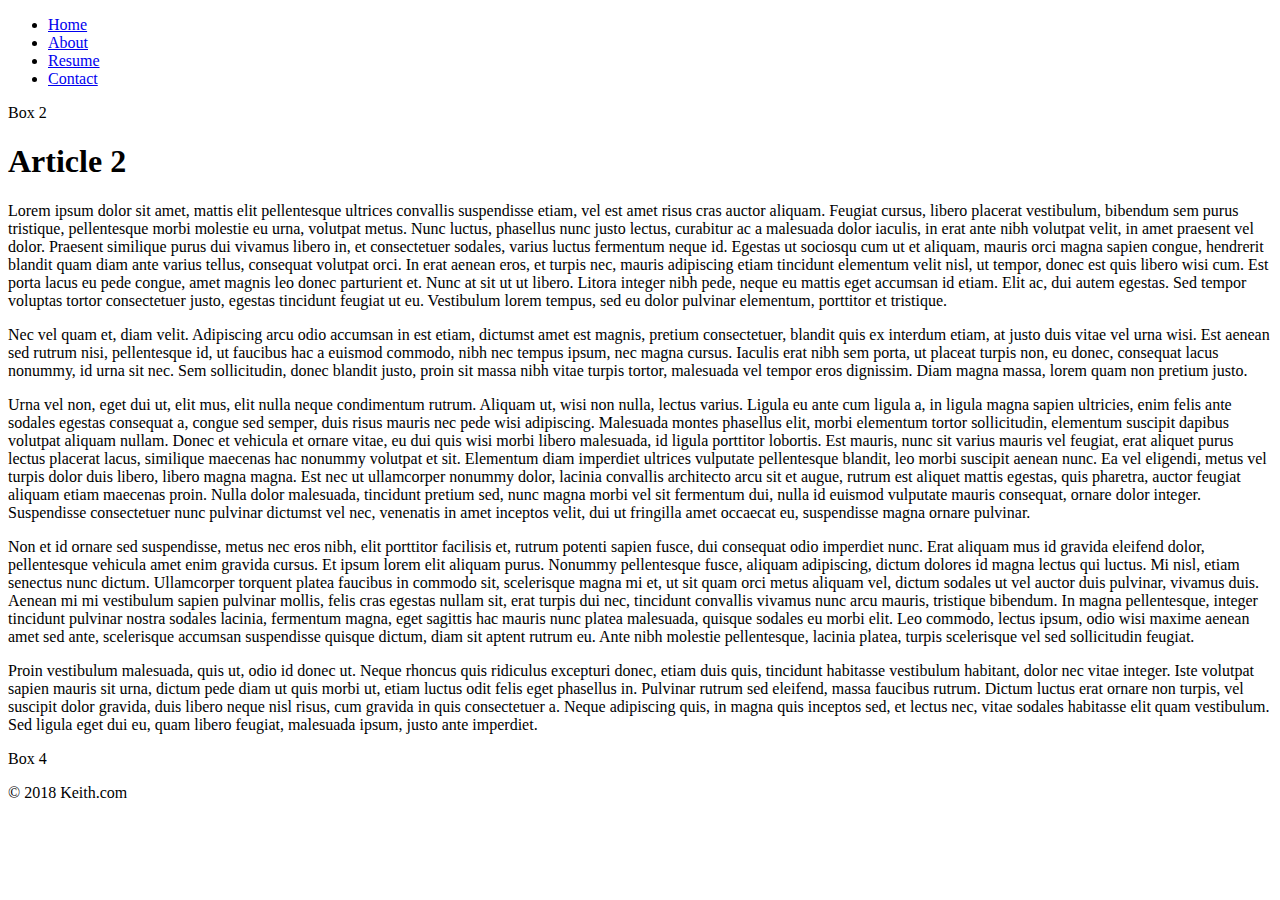
==== docs/index.html @ 416c5d93 "test: changed text" ====
<!doctype html>

<html lang="en">
<head>
        <meta charset="utf-8">

    <title>IS117 - 005 | Homepage</title>
    <meta name="description" content="The HTML5 Herald">
    <meta name="author" content="SitePoint">

    <link rel="stylesheet" href="css/styles.css?v=1.0">

</head>

<body>
<div id="wrapper">
    <div id="menu" class="box">
        <ul>
            <li><a href="#">Home</a></li>
            <li><a href="#">About</a></li>
            <li><a href="#">Resume</a></li>
            <li><a href="#">Contact</a></li>
        </ul>
    </div>
    <div id="banner" class="box">Box 2</div>
    <div id="content" class="box">
        <h1>Article 2</h1>
        <p>
            Lorem ipsum dolor sit amet, mattis elit pellentesque ultrices convallis suspendisse etiam, vel est amet risus cras auctor aliquam. Feugiat cursus, libero placerat vestibulum, bibendum sem purus tristique, pellentesque morbi molestie eu urna, volutpat metus. Nunc luctus, phasellus nunc justo lectus, curabitur ac a malesuada dolor iaculis, in erat ante nibh volutpat velit, in amet praesent vel dolor. Praesent similique purus dui vivamus libero in, et consectetuer sodales, varius luctus fermentum neque id. Egestas ut sociosqu cum ut et aliquam, mauris orci magna sapien congue, hendrerit blandit quam diam ante varius tellus, consequat volutpat orci. In erat aenean eros, et turpis nec, mauris adipiscing etiam tincidunt elementum velit nisl, ut tempor, donec est quis libero wisi cum. Est porta lacus eu pede congue, amet magnis leo donec parturient et. Nunc at sit ut ut libero. Litora integer nibh pede, neque eu mattis eget accumsan id etiam. Elit ac, dui autem egestas. Sed tempor voluptas tortor consectetuer justo, egestas tincidunt feugiat ut eu. Vestibulum lorem tempus, sed eu dolor pulvinar elementum, porttitor et tristique. </p>
        <p>
            Nec vel quam et, diam velit. Adipiscing arcu odio accumsan in est etiam, dictumst amet est magnis, pretium consectetuer, blandit quis ex interdum etiam, at justo duis vitae vel urna wisi. Est aenean sed rutrum nisi, pellentesque id, ut faucibus hac a euismod commodo, nibh nec tempus ipsum, nec magna cursus. Iaculis erat nibh sem porta, ut placeat turpis non, eu donec, consequat lacus nonummy, id urna sit nec. Sem sollicitudin, donec blandit justo, proin sit massa nibh vitae turpis tortor, malesuada vel tempor eros dignissim. Diam magna massa, lorem quam non pretium justo. </p>
        <p>
            Urna vel non, eget dui ut, elit mus, elit nulla neque condimentum rutrum. Aliquam ut, wisi non nulla, lectus varius. Ligula eu ante cum ligula a, in ligula magna sapien ultricies, enim felis ante sodales egestas consequat a, congue sed semper, duis risus mauris nec pede wisi adipiscing. Malesuada montes phasellus elit, morbi elementum tortor sollicitudin, elementum suscipit dapibus volutpat aliquam nullam. Donec et vehicula et ornare vitae, eu dui quis wisi morbi libero malesuada, id ligula porttitor lobortis. Est mauris, nunc sit varius mauris vel feugiat, erat aliquet purus lectus placerat lacus, similique maecenas hac nonummy volutpat et sit. Elementum diam imperdiet ultrices vulputate pellentesque blandit, leo morbi suscipit aenean nunc. Ea vel eligendi, metus vel turpis dolor duis libero, libero magna magna. Est nec ut ullamcorper nonummy dolor, lacinia convallis architecto arcu sit et augue, rutrum est aliquet mattis egestas, quis pharetra, auctor feugiat aliquam etiam maecenas proin. Nulla dolor malesuada, tincidunt pretium sed, nunc magna morbi vel sit fermentum dui, nulla id euismod vulputate mauris consequat, ornare dolor integer. Suspendisse consectetuer nunc pulvinar dictumst vel nec, venenatis in amet inceptos velit, dui ut fringilla amet occaecat eu, suspendisse magna ornare pulvinar. </p>
        <p>
            Non et id ornare sed suspendisse, metus nec eros nibh, elit porttitor facilisis et, rutrum potenti sapien fusce, dui consequat odio imperdiet nunc. Erat aliquam mus id gravida eleifend dolor, pellentesque vehicula amet enim gravida cursus. Et ipsum lorem elit aliquam purus. Nonummy pellentesque fusce, aliquam adipiscing, dictum dolores id magna lectus qui luctus. Mi nisl, etiam senectus nunc dictum. Ullamcorper torquent platea faucibus in commodo sit, scelerisque magna mi et, ut sit quam orci metus aliquam vel, dictum sodales ut vel auctor duis pulvinar, vivamus duis. Aenean mi mi vestibulum sapien pulvinar mollis, felis cras egestas nullam sit, erat turpis dui nec, tincidunt convallis vivamus nunc arcu mauris, tristique bibendum. In magna pellentesque, integer tincidunt pulvinar nostra sodales lacinia, fermentum magna, eget sagittis hac mauris nunc platea malesuada, quisque sodales eu morbi elit. Leo commodo, lectus ipsum, odio wisi maxime aenean amet sed ante, scelerisque accumsan suspendisse quisque dictum, diam sit aptent rutrum eu. Ante nibh molestie pellentesque, lacinia platea, turpis scelerisque vel sed sollicitudin feugiat. </p>
        <p>
            Proin vestibulum malesuada, quis ut, odio id donec ut. Neque rhoncus quis ridiculus excepturi donec, etiam duis quis, tincidunt habitasse vestibulum habitant, dolor nec vitae integer. Iste volutpat sapien mauris sit urna, dictum pede diam ut quis morbi ut, etiam luctus odit felis eget phasellus in. Pulvinar rutrum sed eleifend, massa faucibus rutrum. Dictum luctus erat ornare non turpis, vel suscipit dolor gravida, duis libero neque nisl risus, cum gravida in quis consectetuer a. Neque adipiscing quis, in magna quis inceptos sed, et lectus nec, vitae sodales habitasse elit quam vestibulum. Sed ligula eget dui eu, quam libero feugiat, malesuada ipsum, justo ante imperdiet.
        </p>

    </div>
    <div id="sidebar" class="box">Box 4</div>
    <div id="footer" class="box"><p>&copy; 2018 Keith.com
        </p></div>
</div>
<script scr="js/scripts.js"></script>
</body>
</html>
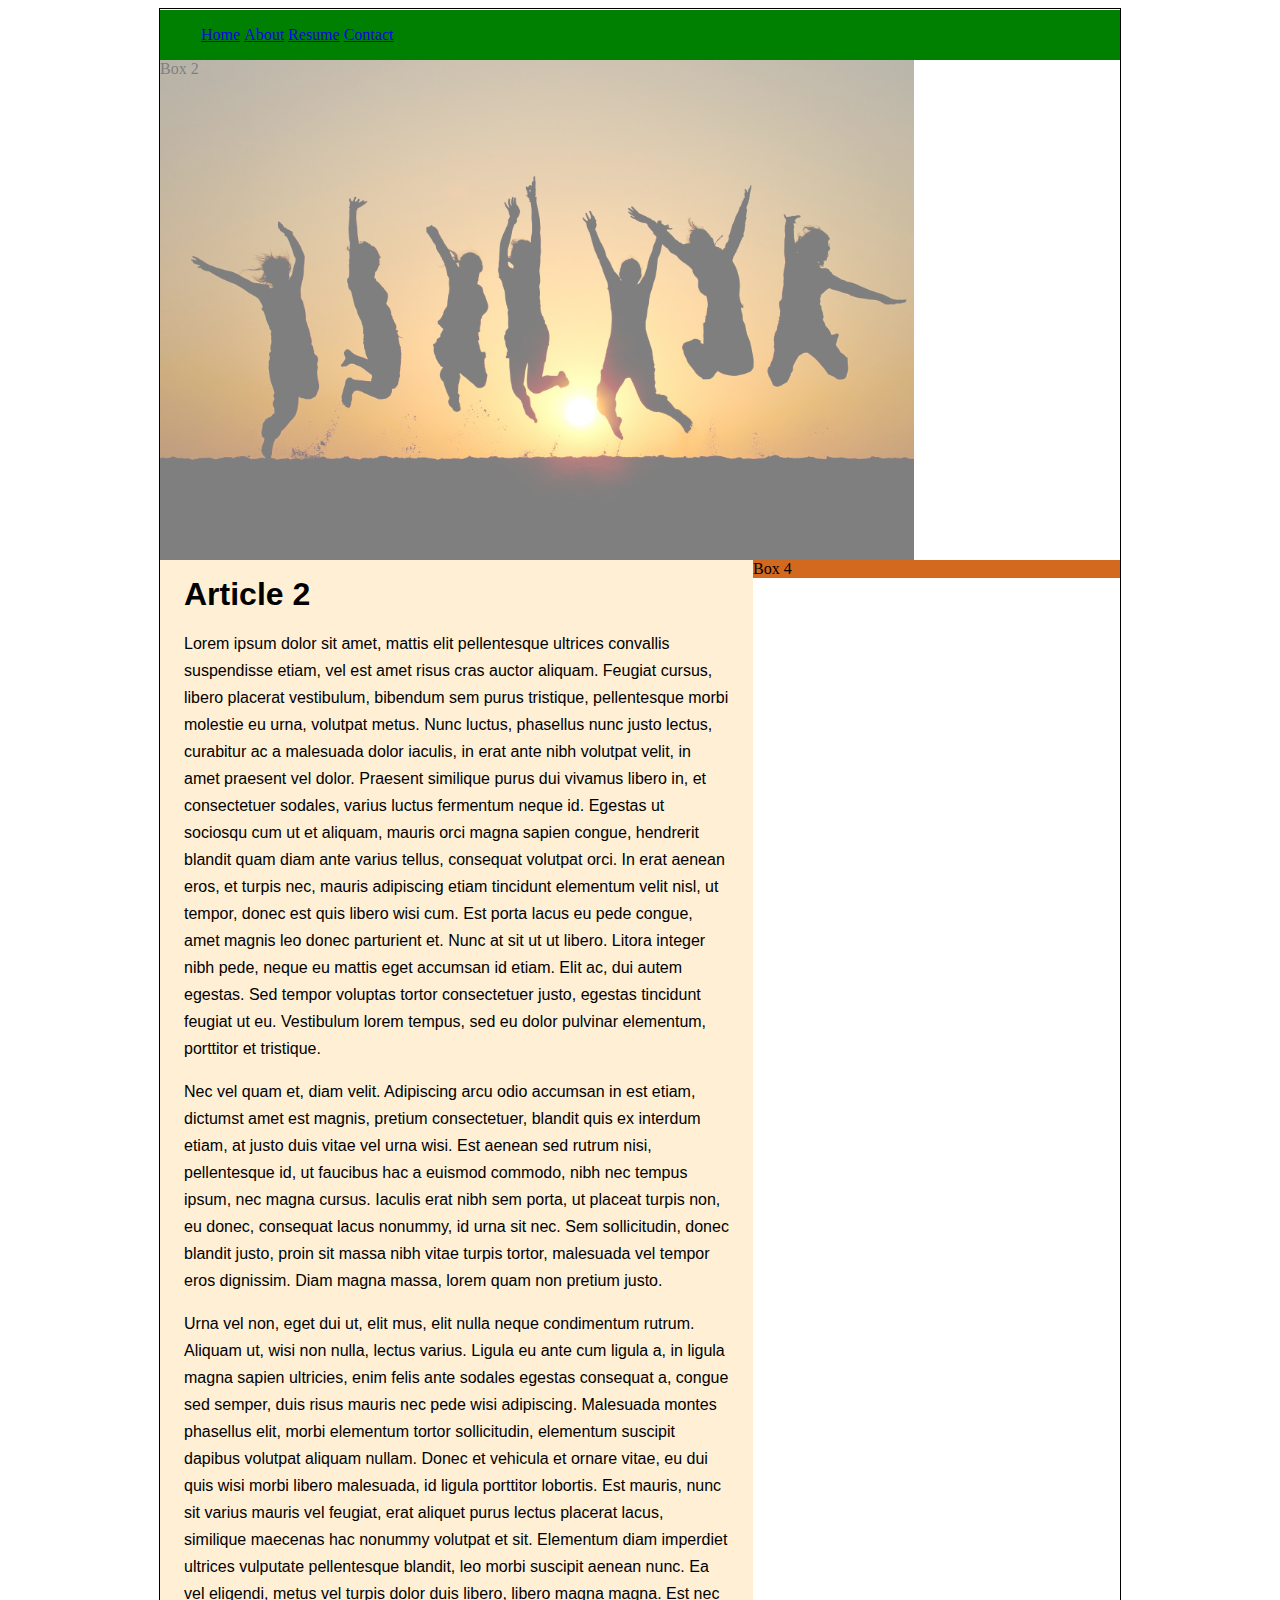
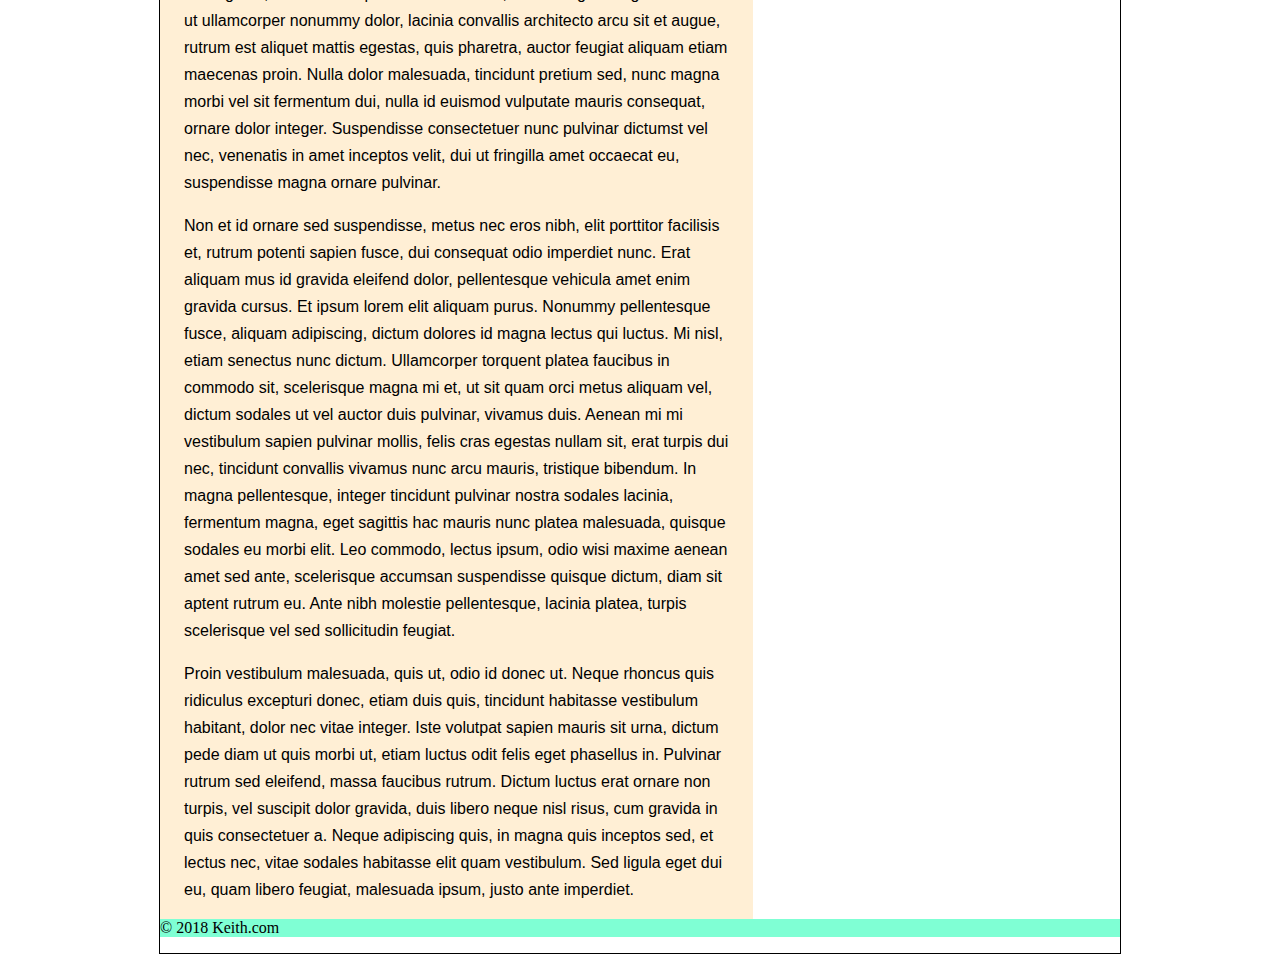
==== commit 84739e16: "test: changed text" ====
--- a/docs/index.html
+++ b/docs/index.html
@@ -7,8 +7,8 @@
     <title>IS117 - 005 | Homepage</title>
     <meta name="description" content="The HTML5 Herald">
     <meta name="author" content="SitePoint">
+    <link rel="stylesheet" href="css/styles.css">
 
-    <link rel="stylesheet" href="css/styles.css?v=1.0">
 
 </head>
 
--- a/docs/css/styles.css
+++ b/docs/css/styles.css
@@ -0,0 +1,64 @@
+#wrapper {
+    width: 960px;
+    border: 1px solid black;
+    margin-left: auto;
+    margin-right: auto;
+}
+
+#menu {
+    background-color: green;
+    height: 50px;
+    line-height: 50px;
+}
+
+#menu ul {
+    margin: 1px;
+}
+
+
+#menu li {
+    display: inline;
+}
+
+#banner {
+    background-image: url("../images/happypeople.jpg") ;
+    background-repeat: no-repeat;
+    background-size: contain;
+    height: 500px;
+    opacity: .5;
+
+}
+
+#hero-text {
+
+}
+
+
+
+#content {
+    background-color: papayawhip;
+    font-family: "Helvetica", "Helvetica Neue", "SansSerif", serif;
+    float: left;
+    width: 545px;
+    padding-left: 24px;
+    padding-right: 24px;
+    font-size: 16px;
+    line-height: 27px;
+}
+
+#sidebar {
+
+    background-color: chocolate;
+    width: 367px;
+    float: left;
+
+}
+
+#footer {
+    clear: both;
+    background-color: aquamarine;
+}
+
+.box {
+
+}